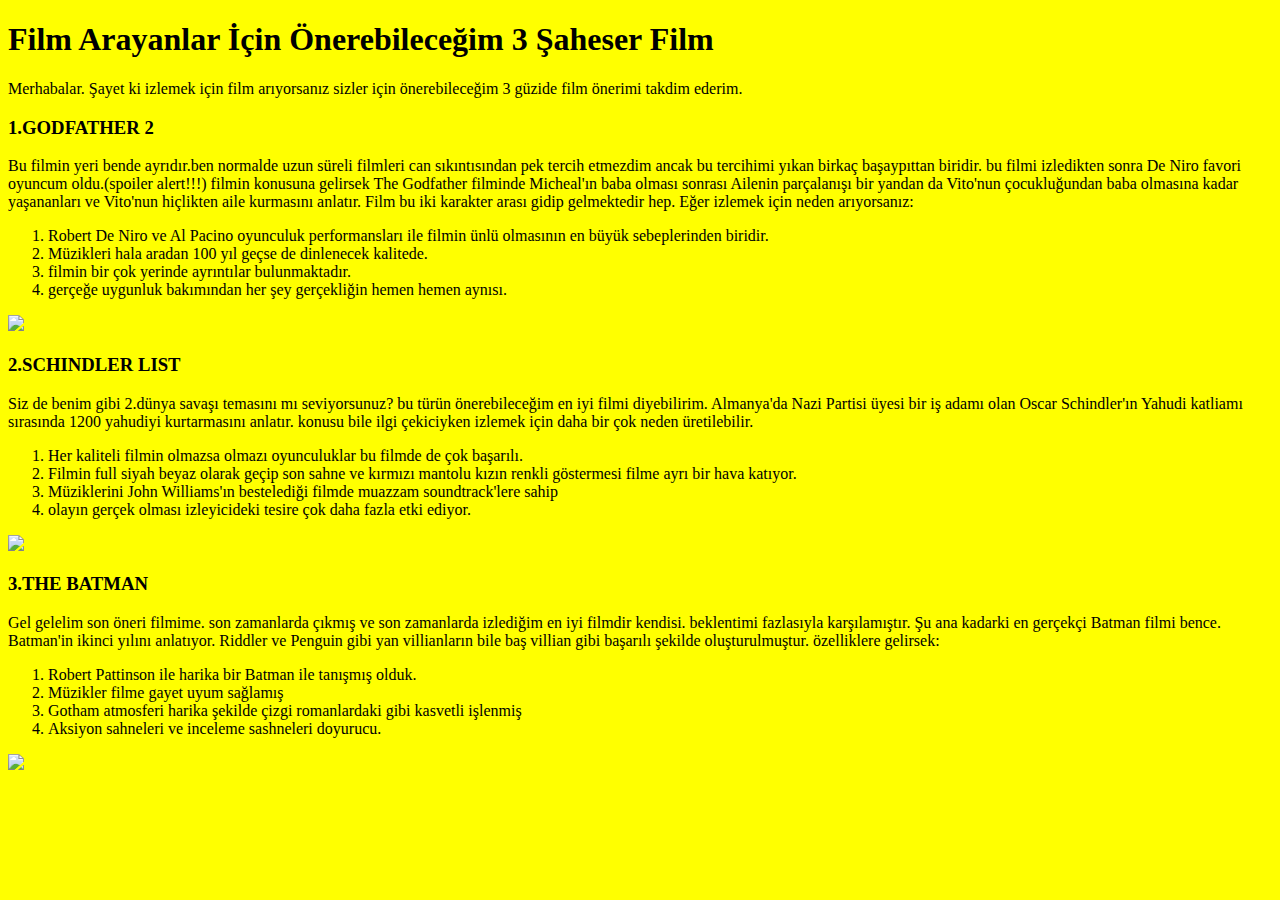
==== my favorite movies.html @ 7719a5e4 "Add files via upload" ====
<!DOCTYPE html>
<html 
<head>
    
</head>
<body bgcolor="yellow">
    
    <h1>                            Film Arayanlar İçin Önerebileceğim 3 Şaheser Film </h1>
<P>Merhabalar. Şayet ki izlemek için film arıyorsanız sizler için önerebileceğim 3 güzide film önerimi takdim ederim.</P>
<h3>1.GODFATHER 2</h3>
<p>Bu filmin yeri bende ayrıdır.ben normalde uzun süreli filmleri can sıkıntısından pek tercih etmezdim ancak bu tercihimi yıkan birkaç başaypıttan biridir.
   bu filmi izledikten sonra De Niro favori oyuncum oldu.(spoiler alert!!!) filmin konusuna gelirsek The Godfather filminde Micheal'ın baba olması sonrası Ailenin parçalanışı bir yandan da Vito'nun çocukluğundan baba olmasına kadar yaşananları
   ve Vito'nun hiçlikten aile kurmasını anlatır. Film bu iki karakter arası gidip gelmektedir hep. Eğer izlemek için neden arıyorsanız:  </p>
   <ol>
       <li>Robert De Niro ve Al Pacino oyunculuk performansları ile filmin ünlü olmasının en büyük sebeplerinden biridir.</li>
       <li>Müzikleri hala aradan 100 yıl geçse de dinlenecek kalitede.</li>
       <li>filmin bir çok yerinde ayrıntılar bulunmaktadır.</li>
       <li>gerçeğe uygunluk bakımından her şey gerçekliğin hemen hemen aynısı.</li>
   </ol>
   <img src="https://images6.alphacoders.com/617/617286.jpg" height="400"/>
<h3>2.SCHINDLER LIST</h3>
<p>Siz de benim gibi 2.dünya savaşı temasını mı seviyorsunuz? bu türün önerebileceğim en iyi filmi diyebilirim.
   Almanya'da Nazi Partisi üyesi bir iş adamı olan Oscar Schindler'ın Yahudi katliamı sırasında 1200 yahudiyi kurtarmasını anlatır.
   konusu bile ilgi çekiciyken izlemek için daha bir çok neden üretilebilir.</p>
   <ol>
       <li>Her kaliteli filmin olmazsa olmazı oyunculuklar bu filmde de çok başarılı.</li>
       <li>Filmin full siyah beyaz olarak geçip son sahne ve kırmızı mantolu kızın renkli göstermesi filme ayrı bir hava katıyor.</li>
       <li>Müziklerini John Williams'ın bestelediği filmde muazzam soundtrack'lere sahip</li>
       <li>olayın gerçek olması izleyicideki tesire çok daha fazla etki ediyor.</li>

   </ol>
   <img src="https://images3.alphacoders.com/626/626354.jpg" width="500"/>
   <h3>3.THE BATMAN</h3>
   <P>Gel gelelim son öneri filmime. son zamanlarda çıkmış ve son zamanlarda izlediğim en iyi filmdir kendisi.
       beklentimi fazlasıyla karşılamıştır. Şu ana kadarki en gerçekçi Batman filmi bence. Batman'in ikinci yılını anlatıyor. Riddler ve Penguin gibi yan villianların bile
       baş villian gibi başarılı şekilde oluşturulmuştur. özelliklere gelirsek:</P>
       <ol>
           <li>Robert Pattinson ile harika bir Batman ile tanışmış olduk.</li>
           <li>Müzikler filme gayet uyum sağlamış</li>
           <li>Gotham atmosferi harika şekilde çizgi romanlardaki gibi kasvetli işlenmiş</li>
           <li>Aksiyon sahneleri ve inceleme sashneleri doyurucu.</li>
       </ol>
       <img src="https://c4.wallpaperflare.com/wallpaper/537/719/808/the-batman-2022-batman-car-fire-explosion-hd-wallpaper-preview.jpg" width="500"/>
</body>
</html>
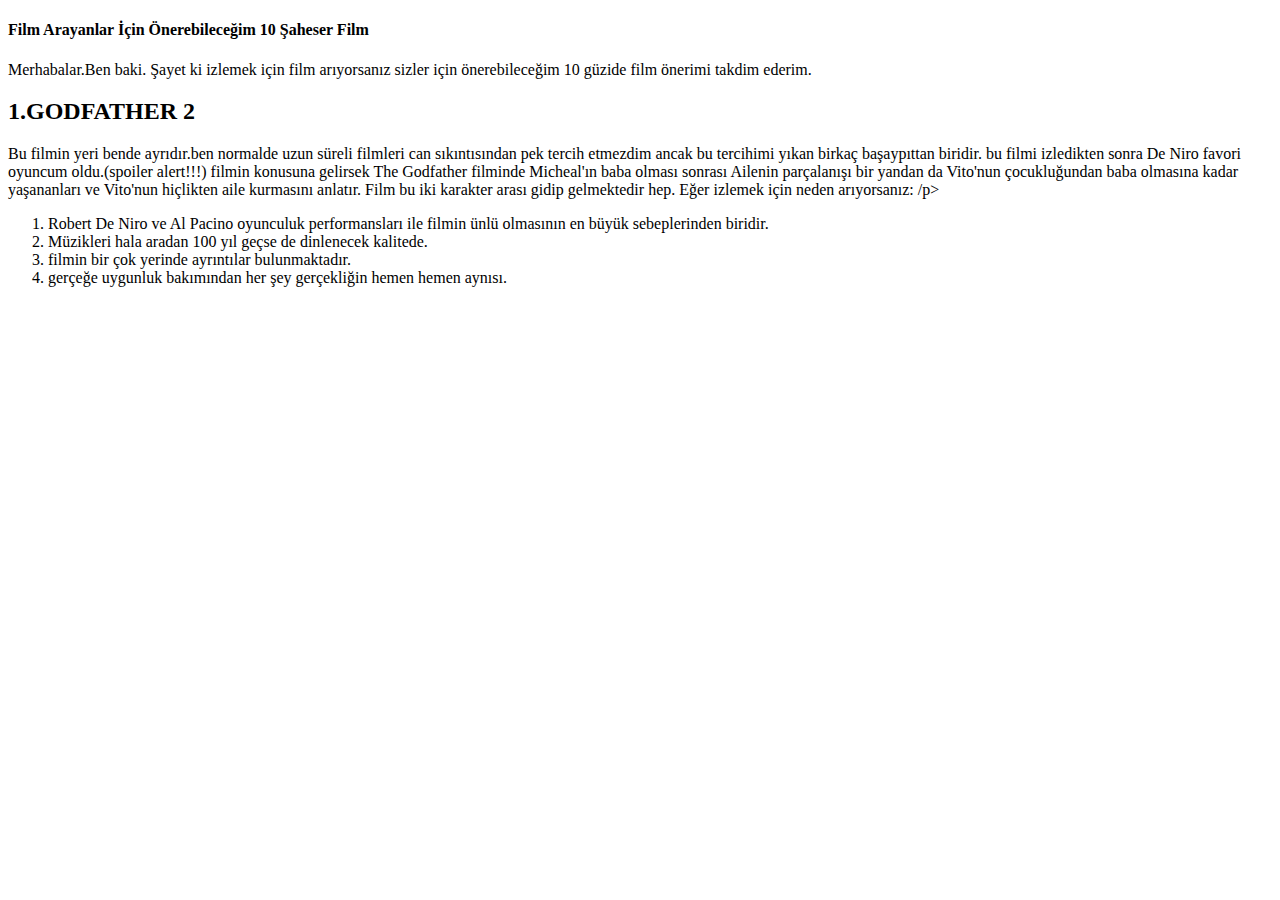
==== commit 9ca0a12c: "Add files via upload" ====
--- a/my favorite movies.html
+++ b/my favorite movies.html
@@ -1,45 +1,21 @@
 <!DOCTYPE html>
 <html 
 <head>
-    
+  
 </head>
-<body bgcolor="yellow">
-    
-    <h1>                            Film Arayanlar İçin Önerebileceğim 3 Şaheser Film </h1>
-<P>Merhabalar. Şayet ki izlemek için film arıyorsanız sizler için önerebileceğim 3 güzide film önerimi takdim ederim.</P>
-<h3>1.GODFATHER 2</h3>
+<body>
+    <h4>Film Arayanlar İçin Önerebileceğim 10 Şaheser Film </h4>
+<P>Merhabalar.Ben baki. Şayet ki izlemek için film arıyorsanız sizler için önerebileceğim 10 güzide film önerimi takdim ederim.</P>
+<h2>1.GODFATHER 2</h2>
 <p>Bu filmin yeri bende ayrıdır.ben normalde uzun süreli filmleri can sıkıntısından pek tercih etmezdim ancak bu tercihimi yıkan birkaç başaypıttan biridir.
    bu filmi izledikten sonra De Niro favori oyuncum oldu.(spoiler alert!!!) filmin konusuna gelirsek The Godfather filminde Micheal'ın baba olması sonrası Ailenin parçalanışı bir yandan da Vito'nun çocukluğundan baba olmasına kadar yaşananları
-   ve Vito'nun hiçlikten aile kurmasını anlatır. Film bu iki karakter arası gidip gelmektedir hep. Eğer izlemek için neden arıyorsanız:  </p>
+   ve Vito'nun hiçlikten aile kurmasını anlatır. Film bu iki karakter arası gidip gelmektedir hep. Eğer izlemek için neden arıyorsanız:  /p>
    <ol>
        <li>Robert De Niro ve Al Pacino oyunculuk performansları ile filmin ünlü olmasının en büyük sebeplerinden biridir.</li>
        <li>Müzikleri hala aradan 100 yıl geçse de dinlenecek kalitede.</li>
        <li>filmin bir çok yerinde ayrıntılar bulunmaktadır.</li>
        <li>gerçeğe uygunluk bakımından her şey gerçekliğin hemen hemen aynısı.</li>
    </ol>
-   <img src="https://images6.alphacoders.com/617/617286.jpg" height="400"/>
-<h3>2.SCHINDLER LIST</h3>
-<p>Siz de benim gibi 2.dünya savaşı temasını mı seviyorsunuz? bu türün önerebileceğim en iyi filmi diyebilirim.
-   Almanya'da Nazi Partisi üyesi bir iş adamı olan Oscar Schindler'ın Yahudi katliamı sırasında 1200 yahudiyi kurtarmasını anlatır.
-   konusu bile ilgi çekiciyken izlemek için daha bir çok neden üretilebilir.</p>
-   <ol>
-       <li>Her kaliteli filmin olmazsa olmazı oyunculuklar bu filmde de çok başarılı.</li>
-       <li>Filmin full siyah beyaz olarak geçip son sahne ve kırmızı mantolu kızın renkli göstermesi filme ayrı bir hava katıyor.</li>
-       <li>Müziklerini John Williams'ın bestelediği filmde muazzam soundtrack'lere sahip</li>
-       <li>olayın gerçek olması izleyicideki tesire çok daha fazla etki ediyor.</li>
-
-   </ol>
-   <img src="https://images3.alphacoders.com/626/626354.jpg" width="500"/>
-   <h3>3.THE BATMAN</h3>
-   <P>Gel gelelim son öneri filmime. son zamanlarda çıkmış ve son zamanlarda izlediğim en iyi filmdir kendisi.
-       beklentimi fazlasıyla karşılamıştır. Şu ana kadarki en gerçekçi Batman filmi bence. Batman'in ikinci yılını anlatıyor. Riddler ve Penguin gibi yan villianların bile
-       baş villian gibi başarılı şekilde oluşturulmuştur. özelliklere gelirsek:</P>
-       <ol>
-           <li>Robert Pattinson ile harika bir Batman ile tanışmış olduk.</li>
-           <li>Müzikler filme gayet uyum sağlamış</li>
-           <li>Gotham atmosferi harika şekilde çizgi romanlardaki gibi kasvetli işlenmiş</li>
-           <li>Aksiyon sahneleri ve inceleme sashneleri doyurucu.</li>
-       </ol>
-       <img src="https://c4.wallpaperflare.com/wallpaper/537/719/808/the-batman-2022-batman-car-fire-explosion-hd-wallpaper-preview.jpg" width="500"/>
+    
 </body>
 </html>